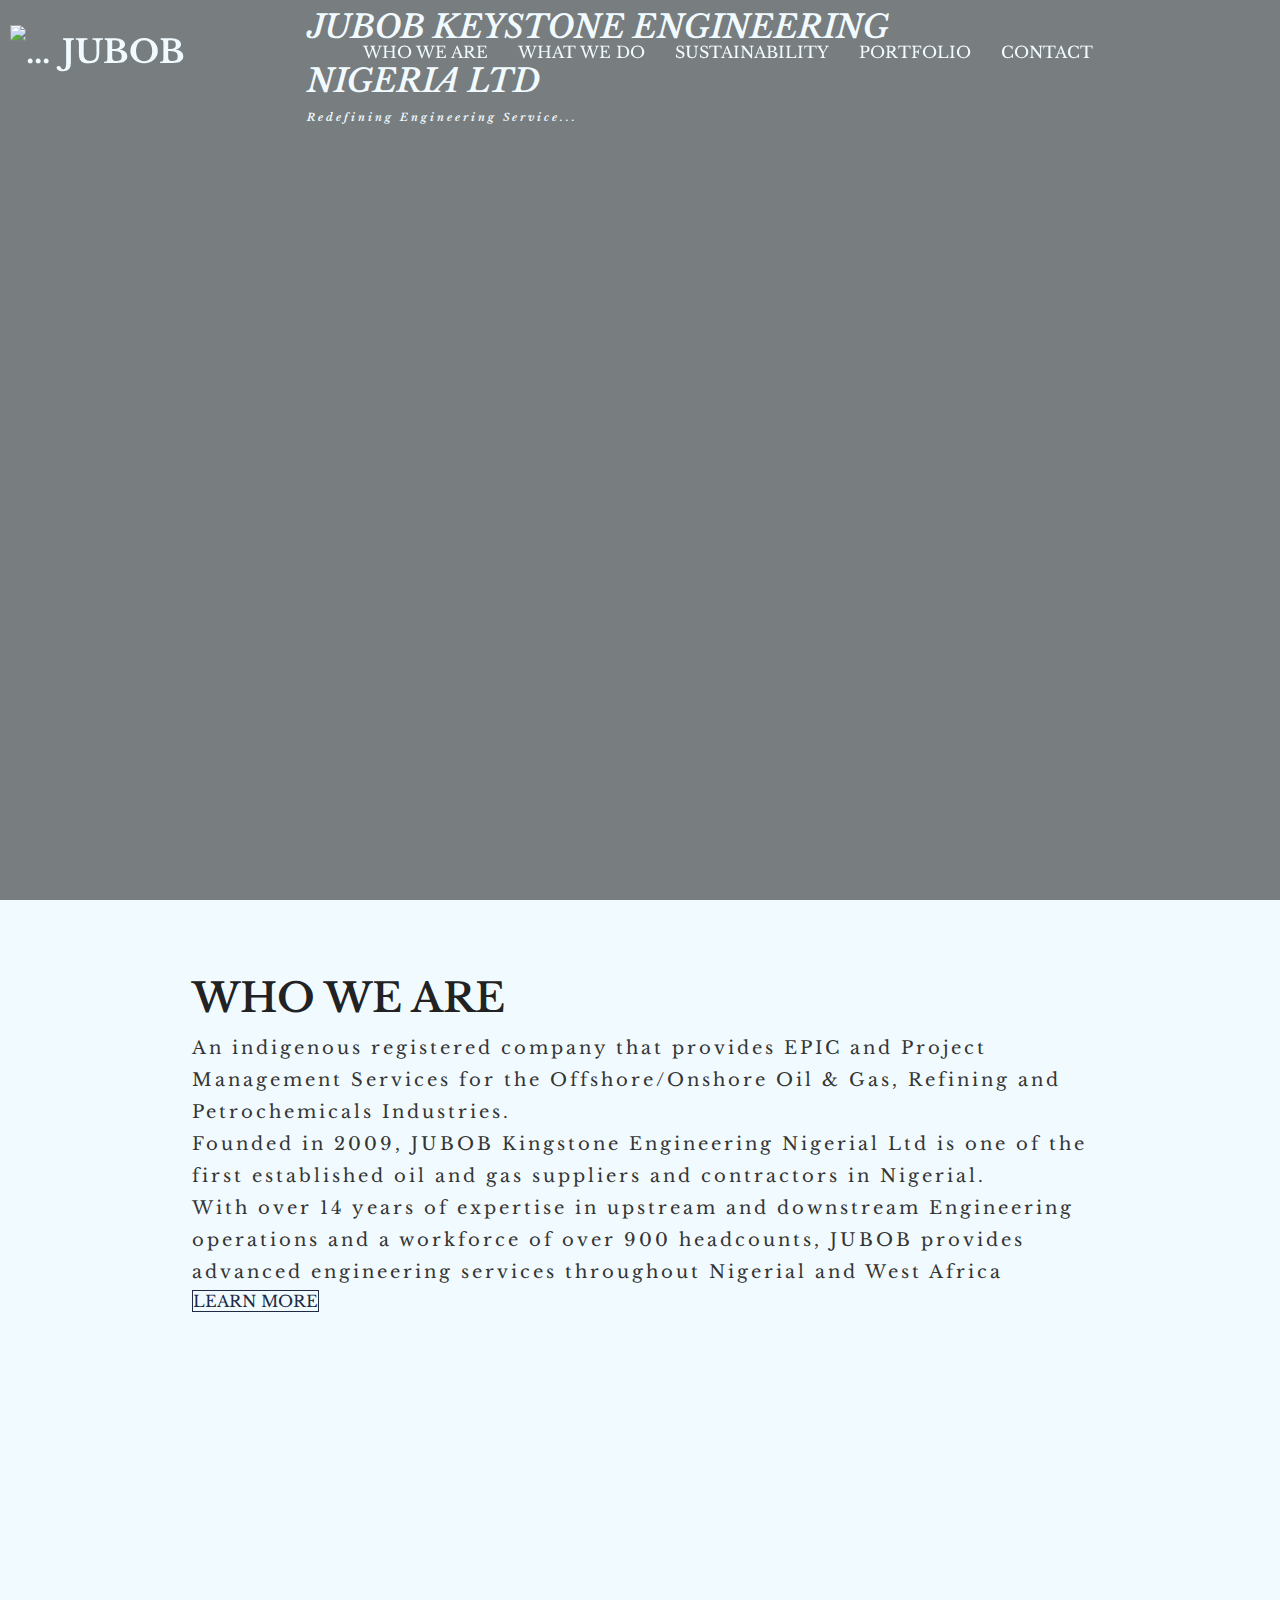
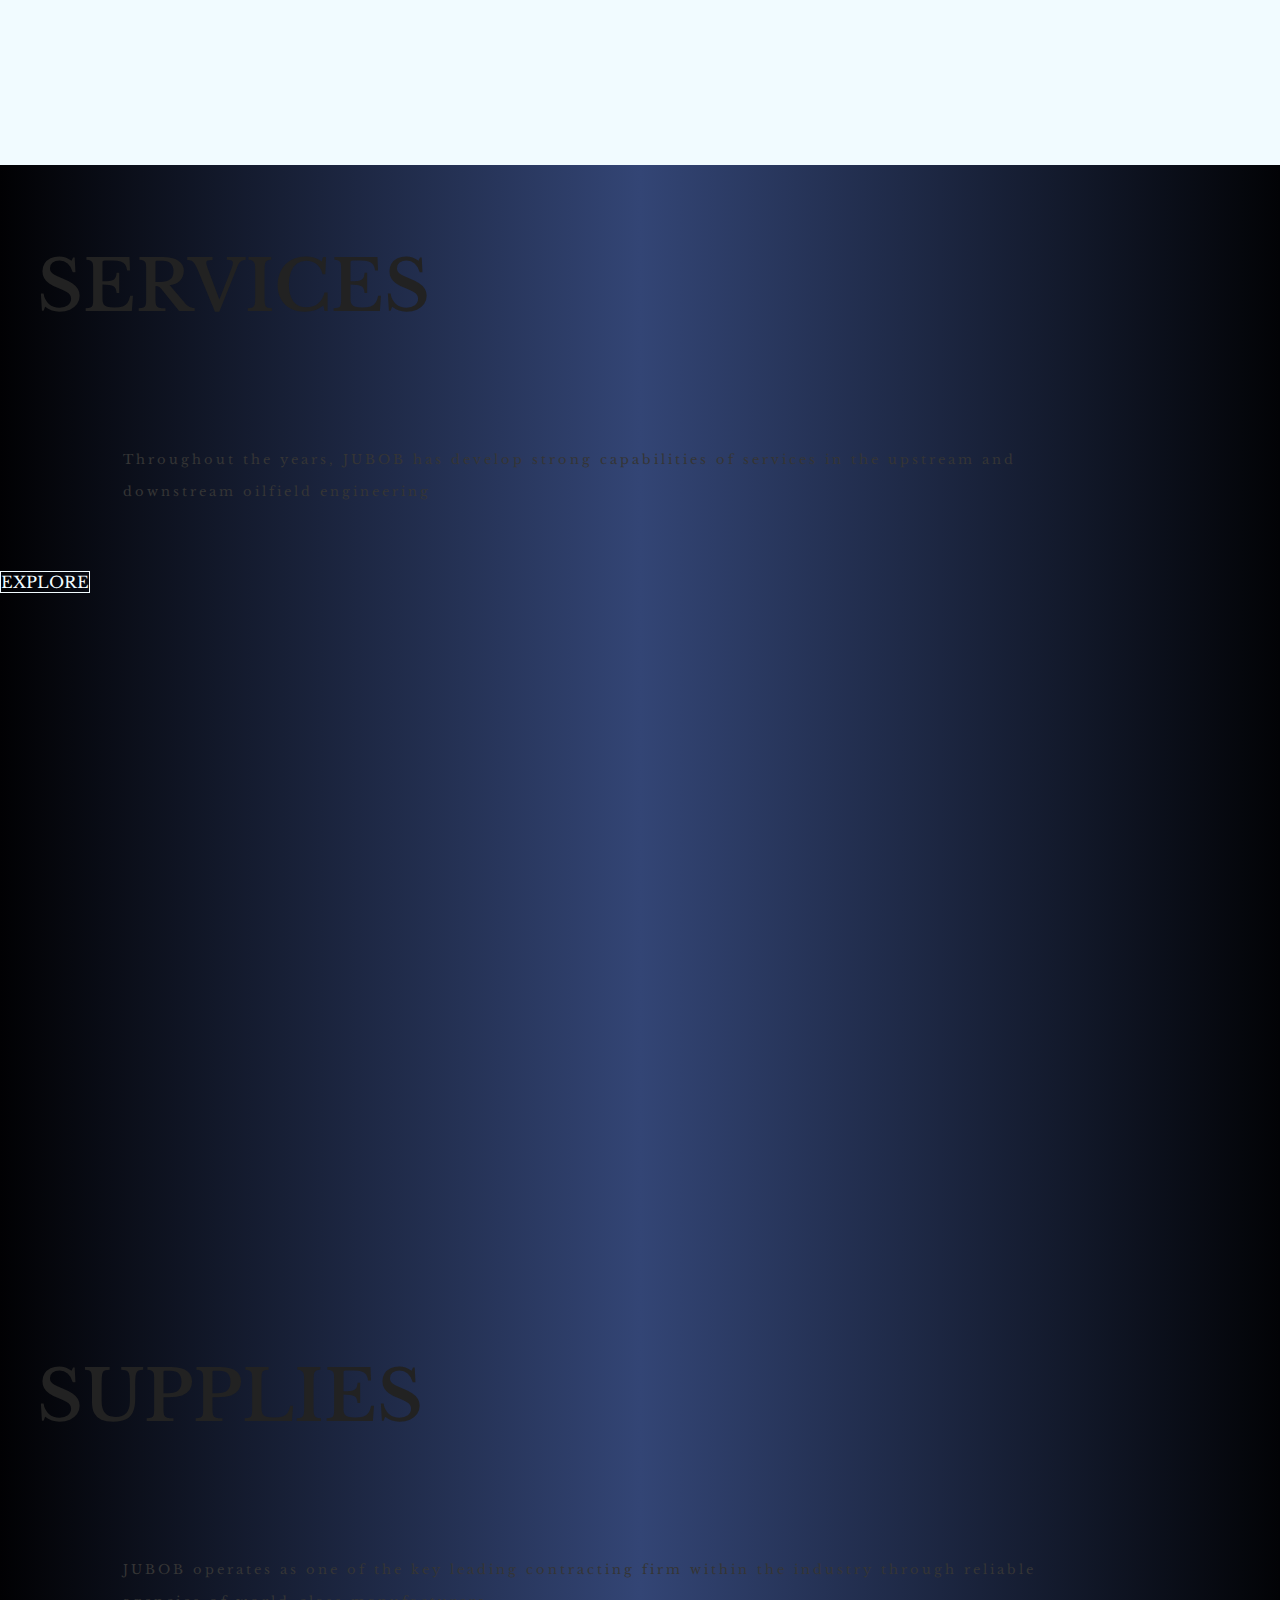
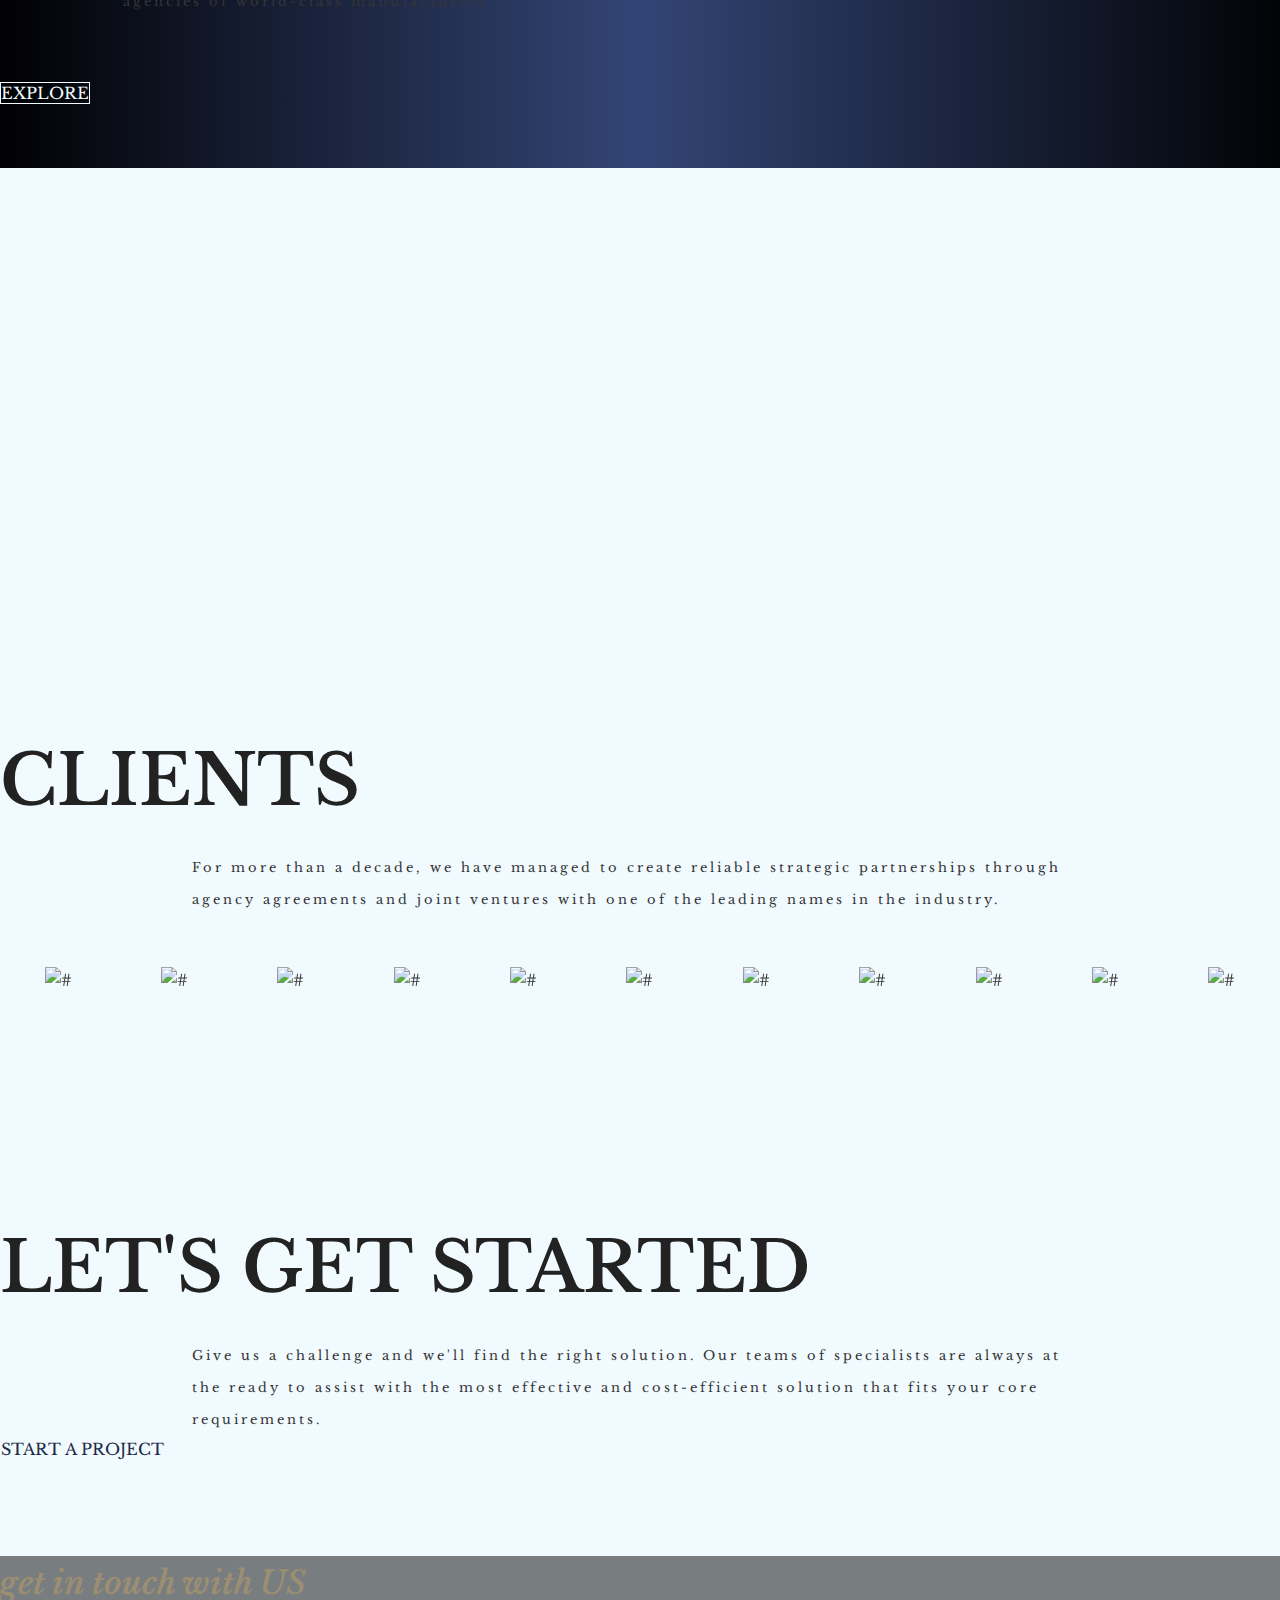
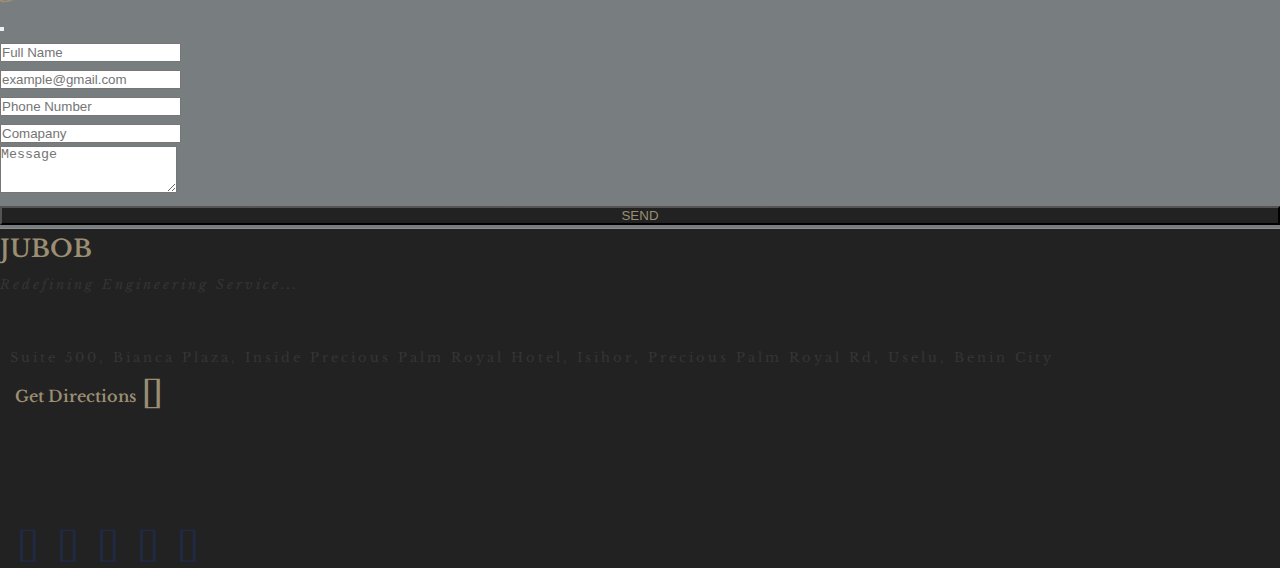
==== index.html @ f9d95ce5 "Add files via upload" ====
<!doctype html>
<html lang="en">
  <head>
    <meta charset="utf-8">
    <meta name="viewport" content="width=device-width, initial-scale=1">
    <title>Bootstrap demo</title>
    <link rel="stylesheet" href="aos.css" />
    <link href="https://cdn.jsdelivr.net/npm/bootstrap@5.3.0-alpha2/dist/css/bootstrap.min.css" rel="stylesheet" integrity="sha384-aFq/bzH65dt+w6FI2ooMVUpc+21e0SRygnTpmBvdBgSdnuTN7QbdgL+OapgHtvPp" crossorigin="anonymous">
    <link rel="stylesheet" type="text/css" href="stylesheet.css" />
    <link rel="stylesheet" href="https://use.fontawesome.com/releases/v5.5.0/css/all.css" integrity="sha384-B4dIYHKNBt8Bc12p+WXckhzcICo0wtJAoU8YZTY5qE0Id1GSseTk6S+L3BlXeVIU" crossorigin="anonymous"> 
    <link rel="stylesheet" href="https://cdnjs.cloudflare.com/ajax/libs/font-awesome/4.7.0/css/font-awesome.min.css">   
    <link rel="stylesheet" href="https://cdnjs.cloudflare.com/ajax/libs/font-awesome/6.0.0-beta2/css/all.min.css" integrity="sha512-YWzhKL2whUzgiheMoBFwW8CKV4qpHQAEuvilg9FAn5VJUDwKZZxkJNuGM4XkWuk94WCrrwslk8yWNGmY1EduTA==" crossorigin="anonymous" referrerpolicy="no-referrer" />
    <link rel="stylesheet" href="fontawesome.min.css">

  </head>
  <body>

    <header class="heading d-flex" id="heading">
        <!-- NAVBAR -->
       <nav class="navbar " id="navbar">
        <div class="d-flex logo">
          <img class="mt-2 rotate " src="img/vecteezy_earth-globe-clip-art-vector-illustration-isolated_9314110_749.png" alt="...">
          <a href="index.html" style="margin-left: 3px;">JUBOB</a>
        </div>
            
            <div class="nav-links" id="nav-links">
                <ul>
                    <li><a href='who_we_are.html'>WHO WE ARE</a></li>
                    <li><a href='what_we_do.html'>WHAT WE DO</a></li>
                    <li><a href='sustainability.html'>SUSTAINABILITY</a></li>
                    <li><a href='portfolio.html'>PORTFOLIO</a></li>
                    <li><a href='contact.html'>CONTACT</a></li>
                </ul>
            </div>
            <div>
                <i class="fa fa-bars fa-2x menu-hamburger" id="menu-hamburger" aria-hidden="true"></i>
            </div>
        </nav>

        <div class="container text d-flex ">
          <div class="row d-flex justify-content-center align-items-center">
            <div class="col justify-content-center align-items-center">
              <h1 class="text-center">JUBOB KEYSTONE ENGINEERING NIGERIA LTD</h1>
              <h6 class="text-center"><i>Redefining Engineering Service...</i></h6>
            </div>
          </div>
        </div>
    </header>

    <!-- who we are -->
    <div class="container d-flex who_we_are" id="who_we_are">
      <div class="row justify-content-center align-items-center d-flex">
        <div class="col">
          <h2 class="text-center">WHO WE ARE</h2>
          <p class="pt-3 text-center">An indigenous registered company that provides EPIC and Project Management Services for the Offshore/Onshore Oil & Gas, Refining and Petrochemicals Industries.</p>
          <p class="pt-3 text-center">Founded in 2009, JUBOB Kingstone Engineering Nigerial Ltd is one of the first established oil and gas suppliers and contractors in Nigerial.</p>
          <p class="pt-3 text-center">With over 14 years of expertise in upstream and downstream Engineering operations and a workforce of over 900 headcounts, JUBOB provides advanced engineering services throughout Nigerial and West Africa</p>         
        </div>
        <div class="justify-content-center align-items-center text-center mb-5 mt-2">
          <a href="who_we_are.html" class=" p-2 btn btn-lg button">LEARN MORE</a>
        </div>
      </div>
    </div>

    <!-- parallax scrolling -->
      <!-- count -->
    <div class="container-fluid">
      <div class="row">
        <div class="col box" style="padding: 0;">
          <div class="box1 d-flex text-center justify-content-center align-items-center" id="box1">          
            <div class="count  text-center" style="margin-left: 5%;">
              <h1 class="num text-white  text-center" data-va="105" data-aos="fade-down" data-aos-duration="1000">000</h1>
              <h4 class=" text-center text-white" data-aos="fade-up" data-aos-duration="2000">CLIENTS</h4>
            </div>
            <div class="count  text-center">
              <h1 class="num text-white  text-center" data-va="25" style="padding-left: 45%;" data-aos="fade-down" data-aos-duration="1000">00</h1>
              <h4 class=" text-center  text-white" style="padding: 0;" data-aos="fade-up" data-aos-duration="2000">YEARS IN BUSINESS</h4>
            </div>
            <div class="count text-center" style="margin-right: 5%;">
              <h1 class="num text-white  text-center" data-va="10" data-aos="fade-down" data-aos-duration="1000">00</h1>
              <h4 class=" text-center  text-white" data-aos="fade-up" data-aos-duration="2000">MARKET</h4>
            </div>
          </div>

          <!-- service / supplies -->
          <div class="box2" id="box3">
            <div class="row justify-content-center text-center align-items-center">
              <div class="col-lg-5 mt-5 service justify-content-center text-center align-items-center">
                <h2 class="text-white">SERVICES</h2>
                <p class="text-white">Throughout the years, JUBOB  has develop strong capabilities of services in the upstream and downstream oilfield engineering</p>
                <a href="what_we_do.html" class=" p-2 btn btn-lg button text-white">EXPLORE</a>

              </div>

              <div class="col-lg-1  line-col justify-content-center text-center align-items-center">
                <div class=" d-flex line justify-content-center align-items-center"></div>
            </div>
            
              <div class="col-lg-5 mt-5 supply justify-content-center text-center align-items-center">
                <h2 class="text-white">SUPPLIES</h2>
                <p class="text-white">JUBOB operates as one of the key leading contracting firm within the industry through reliable agencies of world-class manufacturers</p>
                <a href="what_we_do.html" class=" p-2 btn btn-lg button text-white">EXPLORE</a>

              </div>
            </div>
          </div>
            <!-- sustainability -->
          <div class="box3" id="box3">
                <div class="box3-text">
                  <h2 class="text-center">SUSTAINABILITY</h2>
                  <a href="sustainability.html" class=" p-2 btn btn-lg button">LEARN MORE</a>
              </div> 
              </div>
            
            <!-- Alliance -->
          <div class="box4" id="box4">
            <div class="row row1 justify-content-center text-center align-items-center">
              <div class="col justify-content-center text-center align-items-center">
                <h2>CLIENTS</h2>
                <P>For more than a decade, we have managed to create reliable strategic partnerships through agency agreements and joint ventures with one of the leading names in the industry.</P>
                <!-- <a class=" p-2 btn btn-lg button">LEARN MORE</a> -->
              </div>
            </div>
            <div class="row row2">
              <div class="col">
                  <div class="brand-wheel">
                    <div class="brand-slide">
                      <div class="logo-div">
                        <img alt="#" src="img/Picture1.png" style="height:50px;">
                      </div>
                      <div class="logo-div">
                        <img alt="#" src="img/Picture2.png" style="height:50px;">
                      </div>
                      <div class="logo-div">
                        <img alt="#" src="img/Picture3.jpg" style="height:50px;">
                      </div>
                      <div class="logo-div">
                        <img alt="#" src="img/pngwing.com (1).png" style="height:50px;">
                      </div>
                      <div class="logo-div">
                        <img alt="#" src="img/pngwing.com (4).png" style="height:50px;">
                      </div>
                      <div class="logo-div">
                        <img alt="#" src="img/pngwing.com (5).png" style="height:50px;">
                      </div>
                      <div class="logo-div">
                        <img alt="#" src="img/pngwing.com (6).png" style="height:50px;">
                      </div>
                      <div class="logo-div">
                        <img alt="#" src="img/pngwing.com (6).png" style="height:50px;">
                      </div>
                      <div class="logo-div">
                        <img alt="#" src="img/pngwing.com (7).png" style="height:50px;">
                      </div>
                      <div class="logo-div">
                        <img alt="#" src="img/pngwing.com (8).png" style="height:50px;">
                      </div>
                      <div class="logo-div">
                        <img alt="#" src="img/pngwing.com (9).png" style="height:50px;">
                      </div>
                    </div>
                    <div class="brand-slide delay">
                      <div class="logo-div">
                        <img alt="#" src="img/pngwing.com (10).png" style="height:50px;">
                      </div>
                      <div class="logo-div">
                        <img alt="#" src="img/pngwing.com (11).png" style="height:50px;">
                      </div>
                      <div class="logo-div">
                        <img alt="#" src="img/pngwing.com (12).png" style="height:50px;">
                      </div>
                      <div class="logo-div">
                        <img alt="#" src="img/pngwing.com (13).png" style="height:50px;">
                      </div>
                      <div class="logo-div">
                        <img alt="#" src="img/pngwing.com (14).png" style="height:50px;">
                      </div>
                      <div class="logo-div">
                        <img alt="#" src="img/pngwing.com (15).png" style="height:50px;">
                      </div>
                    </div>
                  </div>

              </div>
            </div>
          </div>
          
          <!-- get started -->
          <div class="box5" id="box5">
            <div class="row justify-content-center text-center align-items-center">
              <div class="col justify-content-center text-center align-items-center">
                <h2 class="text-white">LET'S GET STARTED</h2>
                <P class="text-white">Give us a challenge and we'll find the right solution. Our teams of specialists are always at the ready to assist with the most effective and cost-efficient solution that fits your core requirements.</P>
                <a class=" p-2 btn btn-lg button text-white" data-bs-toggle="modal" data-bs-target="#exampleModal">START A PROJECT</a>
              </div>
            </div>
          </div>
          

        </div>
      </div>
    </div>

    <!-- Button trigger modal -->

<!-- Modal -->
<div class="modal modal1 fade" id="exampleModal" tabindex="-1" aria-labelledby="exampleModalLabel" aria-hidden="true">
  <div class="modal-dialog modal-dialog-centered">
    <div class="modal-content">
      <div class="modal-header">
        <h1 class="modal-title fs-5" id="exampleModalLabel"><i style="color:#9b8e72;">get in touch with US</i></h1>
        <button type="button" class="btn-close" data-bs-dismiss="modal" aria-label="Close"></button>
      </div>
      <div class="modal-body">
        <form action="/action_page.php">
          <div class="form-group mt-4 ">
            <input type="text" class="form-control" id="name" placeholder="Full Name" name="name">
          </div>
          <div class="row">
            <div class="col-lg-6 col-md-6">
              <div class="form-group mt-4">
                <input type="email" class="form-control" id="name" placeholder="example@gmail.com" name="name">
              </div>
            </div>
            <div class="col-lg-6 col-md-6">
              <div class="form-group mt-4">
                <input type="email" class="form-control" id="name" placeholder="Phone Number" name="name">
              </div>
            </div>
          </div>  
          <div class="form-group mt-4">
            <input type="text" class="form-control" id="name" placeholder="Comapany" name="name">
          </div>                            
          <div class="form-group mt-4">
            <textarea class = "form-control h-50" rows = "3" placeholder = "Message"></textarea>
         </div>
        </form>
         <div class="justify-content-center align-items-center text-center mt-4" >
            <button type="submit" class="p-2 btn btn-lg button1" href="#" style="width: 100%;">SEND</button>
          </div>
      </div>
    </div>
  </div>
</div>

    
         <!-- footer -->
      
         <div class="container-fluid footer" id="footer">
          <div class="row">
            <div class="col-md-6 col-lg-6 mt-5">
              <h2 class="text-center" style="color: #9b8e72;">JUBOB</h2>
              <p class="text-center text-white"><i>Redefining Engineering Service...</i></p>
            </div>
            <div class="col-md-6 col-lg-6 mt-3 address">
              <h2 class="text-white text-center"><i>Visit Us Today</i></h2>
              <p class="text-white text-center">Suite 500, Bianca Plaza, Inside Precious Palm Royal Hotel, Isihor, Precious Palm Royal Rd, Uselu, Benin City</p>
             <h4 class=" text-center mt-2 link-direction"><a class="text-center" href="https://www.google.com/maps/place/JUBOB+Keystone+Engineering+Nig.+Ltd/@6.4065442,5.605019,15z/data=!4m6!3m5!1s0x10472ce28aaff7fd:0x319f2166088ad541!8m2!3d6.4065442!4d5.605019!16s%2Fg%2F11f1zldfk2" style="color: #9b8e72;">Get Directions <i class='fas fa-chevron-right' style='font-size:24px'></i></a</h4>
              
              </div>
              
          </div>
    
          <div class="row icon justify-content-center align-items-center">
            <div class="col-lg-6 col-md-6 justify-content-center align-items-center mb-3">
              <div class="justify-content-center align-items-center text-center d-flex">
                <a href="#"><i class='fab fa-facebook-f p-1 social-link' style='font-size:26px;'></i></a>
                <a href="#"><i class="fab fa-instagram p-1 social-link" style='font-size:26px;'></i></a>
                <a href="#"><i class='fab fa-twitter p-1 social-link' style='font-size:26px;'></i></a>
                <a href="#"><i class="fa-brands fa-youtube-play p-1 social-link" style='font-size:26px;'></i></a>
                <a href="#"><i class="fa-brands fa-linkedin p-1 social-link" style='font-size:26px;'></i></a>
            </div>
          </div>
          </div>
        </div>
    
    
    
        <script src="https://cdn.jsdelivr.net/npm/bootstrap@5.3.0-alpha3/dist/js/bootstrap.bundle.min.js" integrity="sha384-ENjdO4Dr2bkBIFxQpeoTz1HIcje39Wm4jDKdf19U8gI4ddQ3GYNS7NTKfAdVQSZe" crossorigin="anonymous"></script>
            <script src="js.js"></script>
            <script src="aos.js"></script>
            <script>
              AOS.init({
                easing: 'ease-in-out-sine'
              });     
            </script>
            
        </body>
      </html>
---- stylesheet.css ----
@import url('https://fonts.googleapis.com/css2?family=Libre+Baskerville:ital,wght@0,400;0,700;1,400&family=Roboto+Slab:wght@100;200;300;400;500;600;700;800;900&display=swap');

* {
    scroll-behavior: smooth;
    margin: 0;
    padding: 0;
    text-decoration: none;
    list-style: none;
  }

body {
    font-family:'Libre Baskerville', 'Roboto Slab' ;
    color: #353535;
    background: #f1fbff;
    line-height: 1.7;
    
}

h1,h2,h3,h4,h5,h6 {
    font-weight: 600;
    color: #222;
}

a{
    color: #222;
    text-decoration: none;
   
}

p {
    letter-spacing: 3px;
    line-height: 2rem;
    font-size: large;
}


/* header */

header {
    background: linear-gradient(rgb(0, 0, 0, 0.5), rgb(0, 0, 0, 0.5)), url('img/american-public-power-association-bv2pvCGMtzg-unsplash.jpg');
    background-position: center;
    background-size: cover;
    background-repeat: no-repeat;
    height: 100vh;
}


.navbar {
   
    position: absolute;
    padding: 25px 10px;
    display: flex;
    flex-direction: row;
    justify-content: space-between;
    width: 100%;
    box-sizing: border-box; 
    align-items: center;
    position: fixed;
}

.navbar .logo {
    font-size: 2rem;
    font-weight: bold;
    color: #f1fbff;
}


.rotate {
    animation: rotation 6s infinite linear;
    height: 40px; 
    width: 100%;
}


@keyframes rotation {
    from {
      transform: rotate(0deg);
    }
    to {
      transform: rotate(359deg);
    }
}

.navbar a {
    text-decoration: none;
    color: #f1fbff;
}



.navbar .nav-links ul {
  
    display: flex;
}

.navbar .nav-links ul li {
    display: flex;
    margin: 5px 15px ;
}

.navbar .nav-links ul li:hover {
    border-bottom: 2px solid #9b8e72;
    transition: all 0.3s ease-in-out;
}

.navbar .nav-links ul li.active a {
    color: #9b8e72;
    font-weight: 600;
}

.navbar .menu-hamburger {
    display: none;
    color: #f1fbff;
    position: absolute;
    top: 20px;
    right: 20px;
    padding-bottom: 5px;
    
}

.bgColor {
    background-color: #202A44;
    transition: all 0.5s ease;
    z-index: 1;
   
}
 

@media screen and (max-width: 930px) {
    #navbar {
        padding: 0;
    }

    #navbar .logo{
        
        padding-top: 10px;
        padding-left: 20px;
        padding-bottom: 5px;
       
    }

    #menu-hamburger {
        display: block;
    }

    #nav-links {
        top: 0;
        left: 0;
        position: absolute;
        background-color: #202A44;
        backdrop-filter: blur(8px);
        display: flex;
        justify-content: center;
        align-items: center;
        width: 100%;
        height: 100vh;
        margin-left: -100%;
        transition: all 0.5s ease;
    }

    #nav-links.mobile-menu{
        margin-left: 0;
    }

    #nav-links ul {
        display: flex;
        flex-direction: column;
        align-items: center;
        position: relative;
    }

    #navbar .nav-links ul li {
        margin: 25px 0;
        font-size: 1.2rem;
    }

    .heading h1 {
        padding: 0;
    }
    
}

@media screen and (max-width: 400px) {
    #navbar .logo {
        font-size: 1.5rem;
    }

    #navbar .rotate {
        height: 30px;
    }
}

.heading h1 {
    color: #f1fbff;
    font-style: italic;
 
}

.heading h6 {
    color: #f1fbff;
    letter-spacing: 3px;
    
}

@media screen and (min-width: 992px) {

    #heading h1, h6{
        padding: 0 20%;
    }

    #heading .row {
        margin-left: 5%;
    }
}

@media screen and (min-width: 1400px) {

    #heading h1, h6{
        padding: 0 18%;
    }

    #heading .row {
        margin-left: 10%;
    }
}
    

/* Who we are */

.who_we_are {
    margin-top: 5%;
    padding: 0 15%;
}

.who_we_are h2 {
    font-size: 40px;
}

@media screen and (max-width: 310px) {

    #who_we_are h2 {
        font-size: 30px;
    }
}
 

@media screen and (max-width: 770px) {

    #who_we_are {
        margin-top: 5%;
        padding: 0 5%;
    }
}
 
.button{
    border: 1px solid #202A44;
    color: #202A44;
}

.button:hover{
    border: 1px solid #202A44;
    background-color: #202A44;
    color: #f1fbff;
    transition: all 0.5s ease-in-out;
}

/* PArallax effect */


/* count */
.box1 {
    height: 50vh;
    width: 100vw;
    background: linear-gradient(rgb(0, 0, 0, 0.5), rgb(0, 0, 0, 0.5)), url('img/pexels-danial-abdullah-2480481.jpg');
    background-size: cover;
    background-position: center;
    display: table;
    background-attachment: fixed;
}

.box h1 {
    font-size: 80px;
    color: #fff;
    margin: 0px;
    text-align: center;
    display: table-cell;
    vertical-align: middle;
}

.box1 .count {
    /* margin-right: 3%; */
    padding: 5%;
    font-size: 48px;
    color: #fff;
    margin: 0px;
    text-align: center;
    display: table-cell;
    vertical-align: middle;
}

.box1 .count h4 {
    color: #202A44;

}

@media screen and (max-width: 670px){
    #box1 .count h1{
       font-size: 60px;
   }

   #box1 .count h4{
    font-size: 20px;
}
}

@media screen and (max-width: 500px){
    #box1 .count h1{
       font-size: 50px;
   }

   #box1 .count h4{
    font-size: 15px;
}
}

@media screen and (max-width: 300px){
    #box1 .count h1{
       font-size: 40px;
   }

   #box1 .count h4{
    font-size: 10px;
}
}

/* service and supplies */

.box2 {
    height: 50vh;
    width: 100vw;
    background-size: cover;
    background-position: center;
    display: table;
    background-attachment: fixed;

           /* ff 3.6+ */
    background:-moz-linear-gradient(90deg, rgba(1, 1, 3, 1) 0%, rgba(51, 69, 117, 1) 50%, rgba(2, 3, 6, 1) 100%); 

    /* safari 5.1+,chrome 10+ */
    background:-webkit-linear-gradient(90deg, rgba(1, 1, 3, 1) 0%, rgba(51, 69, 117, 1) 50%, rgba(2, 3, 6, 1) 100%);

    /* opera 11.10+ */
    background:-o-linear-gradient(90deg, rgba(1, 1, 3, 1) 0%, rgba(51, 69, 117, 1) 50%, rgba(2, 3, 6, 1) 100%);

    /* ie 6-9 */
    filter: progid:DXImageTransform.Microsoft.gradient( startColorstr='#020306', endColorstr='#010103', GradientType=0 );

    /* ie 10+ */
    background:-ms-linear-gradient(90deg, rgba(1, 1, 3, 1) 0%, rgba(51, 69, 117, 1) 50%, rgba(2, 3, 6, 1) 100%);

    /* global 94%+ browsers support */
    background:linear-gradient(90deg, rgba(1, 1, 3, 1) 0%, rgba(51, 69, 117, 1) 50%, rgba(2, 3, 6, 1) 100%);
}

.box2 .row {
    margin: 0;
    padding-right: 4%;
}

.box2 h2 {
    padding: 3% 3%;
}


.service {
    padding-top: 2%;
    padding-bottom: 5%;
    
}

.supply {
    padding-top: 2%;
    padding-bottom: 5%;
    
}

.box2 .service   p {
    font-size: small;
    padding: 5% 10%;
}

.box2 .supply  p {
    font-size: small;
    padding: 5% 10%;
}

.box2 .button {
    color: #f1fbff;
    border: 1px solid #f1fbff;
}

.box2 .button:hover {
    border: 1px solid #202A44;
    background-color: #202A44;
}


.line{
    width: 50%;
    height: 3px;
    background: #f1fbff;
    margin-top: 5%;
    margin-left: 25%;

  }
  
  @media only screen and (min-width: 992px) {
    .line{
      transform: rotate(90deg);
      width: 200%;
      height: 3px;
      margin-top: 50%;
    }

    
  }

  @media screen and (min-width: 400px){
    #box2  h2{
       font-size: 40px;
   }

}

@media screen and (min-width: 500px){
    #box2  h2{
       font-size: 50px;
   }

}

@media screen and (min-width: 600px){
    #box2  h2{
       font-size: 55px;
   }
   

}

@media screen and (min-width: 900px){
    #box2  h2{
       font-size: 70px;
   }
}


/* sustainablity */
.box3 {
    height: 50vh;
    width: 100vw;
    background: linear-gradient(rgb(0, 0, 0, 0.5), rgb(0, 0, 0, 0.5)), url('img/pilmo-kang-H72SCCTZPE8-unsplash.jpg');
    background-size: cover;
    background-position: center;
    display: table;
    background-attachment: fixed;
}



.box .box3-text {
    padding-top: 0px;
    color: #fff;
    text-align: center;
    display: table-cell;
    vertical-align: middle;
}

.box3 h2 {
    color: #f1fbff;
    font-size: 30px;
}

@media screen and (min-width: 400px){
    #box3  h2{
       font-size: 40px;
   }

}

@media screen and (min-width: 500px){
    #box3  h2{
       font-size: 50px;
   }

}

@media screen and (min-width: 600px){
    #box3  h2{
       font-size: 70px;
   }

}

.box3 .button {
    color: #f1fbff;
    border: 1px solid #f1fbff;
}

.box3 .button:hover {
    border: 1px solid #202A44;
    background-color: #202A44;
}


/* Partner */

.box4 .row {
    margin: 0;
   
}

.box4 {
    height: 50vh;
    width: 100vw;
    background-color: #f1fbff;
    background-size: cover;
    background-position: center;
    display: table;
    background-attachment: fixed;
}

.box4 .row1 {
    margin-top: 8%;
 
}

.box4 .row2 {
    margin-top: 2%;
    margin-bottom: 5%;
}


.box4 h2 {

    font-size: 30px;
}

.box4  p {
    font-size: small;
    padding-top: 1%;
    padding-left: 15%;
    padding-right: 15%;
}

@media screen and (min-width: 400px){
    #box4  h2{
       font-size: 40px;
   }

}

@media screen and (min-width: 500px){
    #box4  h2{
       font-size: 50px;
   }

}

@media screen and (min-width: 600px){
    #box4  h2{
       font-size: 70px;
   }

}


@keyframes fade-in {
    0% {
      opacity: 0;
    }
    100% {
      opacity: 1;
    }
  }
  
 
  .brand-wheel {
    flex-direction: row;
    align-items: center;
    display: flex;
    overflow: hidden;
    position: relative;
    height: 100px;
  
    --animationspeed: 45s;
    --animationdelay: calc(var(--animationspeed) / 2);
  }
  
  .brand-wheel::before {
    position: absolute;
    content: "";
    height: 100%;
    width: 5%;
    z-index: 2;
    pointer-events: none;
  }
  .brand-wheel::after {
    position: absolute;
    content: "";
    height: 100%;
    width: 5%;
    z-index: 2;
    pointer-events: none;
    right: 0;
  }
  
  .brand-slide {
    flex-shrink: 0;
    position: absolute;
    animation-name: slidelogo;
    animation-duration: var(--animationspeed);
    animation-timing-function: linear;
    animation-iteration-count: infinite;
    min-width: 100%;
    display: flex;
    justify-content: space-around;
  }
  
  .brand-slide.delay {
    transform: translateX(100%);
    animation-name: slidelogo2;
  }
  
  .brand-wheel:hover .brand-slide {
    animation-play-state: paused;
  }
  
  .logo-div {
    display: inline-flex;
    align-self: center;
    animation: fade-in 0.5s cubic-bezier(0.455, 0.03, 0.515, 0.955) forwards;
    padding: 0 20px 0 20px;
  }
  
  @keyframes slidelogo {
    from {
      transform: translateX(0%);
    }
    to {
      transform: translateX(-100%);
    }
  }
  @keyframes slidelogo2 {
    from {
      transform: translateX(100%);
    }
    to {
      transform: translateX(0%);
    }
  }




/* get started */

.box5 {
    height: 50vh;
    width: 100vw;
    background: linear-gradient(rgb(0, 0, 0, 0.7), rgb(0, 0, 0, 0.7)), url('img/clayton-cardinalli-hkJNx0EDbjE-unsplash.jpg');
    background-size: cover;
    background-position: center;
    display: table;
    background-attachment: fixed;
}



.box5 .row {
    margin: 0;
   
}


.box5 .row {
    margin-top: 8%;
    margin-bottom: 5%;
}

.box5 h2 {

    font-size: 30px;
}

.box5  p {
    font-size: small;
    padding-top: 1%;
    padding-left: 15%;
    padding-right: 15%;
}

.box5 .button {
    border: 1px solid #f1fbff;
}

.box5 .button:hover {
    border: 1px solid #202A44;
}


@media screen and (min-width: 400px){
    #box5  h2{
       font-size: 40px;
   }

}

@media screen and (min-width: 500px){
    #box5  h2{
       font-size: 50px;
   }

}

@media screen and (min-width: 600px){
    #box5  h2{
       font-size: 70px;
   }

}

.modal-content {
    background: linear-gradient(rgb(0, 0, 0, 0.5), rgb(0, 0, 0, 0.5)), url('img/pexels-chepté-cormani-1416530.jpg');
    background-position: center;
    background-size: cover;
    background-repeat: no-repeat;
    height: 100%;
}

.modal-body .button1 {
    background-color: #222;
    color: #9b8e72;
}

.modal-body .button1:hover {
    background-color: white;
    color: #9b8e72;
}

/* Who we are page */


.who-we-are-page {
    background:  url('img/wallpaperflare.com_wallpaper.jpg');
    background-position: center;
    background-size: cover;
    background-repeat: no-repeat;
    height: 50vh;
}

.who-we-are-page .text {
    padding-top: 180px;
}


.brief {
    padding-top: 1%;
    padding-bottom: 1%;
}

@media screen and (min-width: 500px){
    .who-we-are-page .text {
        font-size: 50px;
    }
}

.brief p {
    padding: 0 5%;
}

@media screen and (min-width: 1200px){
    .brief p {
        padding: 0 15%;
    }
}

/* mission/vision */

.box7 {
    height: 50vh;
    width: 100vw;
    background-size: cover;
    background-position: center;
    display: table;
    background-attachment: fixed;
    /* ff 3.6+ */
    background:-moz-linear-gradient(90deg, rgba(1, 1, 3, 1) 0%, rgba(51, 69, 117, 1) 50%, rgba(2, 3, 6, 1) 100%); 

    /* safari 5.1+,chrome 10+ */
    background:-webkit-linear-gradient(90deg, rgba(1, 1, 3, 1) 0%, rgba(51, 69, 117, 1) 50%, rgba(2, 3, 6, 1) 100%);

    /* opera 11.10+ */
    background:-o-linear-gradient(90deg, rgba(1, 1, 3, 1) 0%, rgba(51, 69, 117, 1) 50%, rgba(2, 3, 6, 1) 100%);

    /* ie 6-9 */
    filter: progid:DXImageTransform.Microsoft.gradient( startColorstr='#020306', endColorstr='#010103', GradientType=0 );

    /* ie 10+ */
    background:-ms-linear-gradient(90deg, rgba(1, 1, 3, 1) 0%, rgba(51, 69, 117, 1) 50%, rgba(2, 3, 6, 1) 100%);

    /* global 94%+ browsers support */
    background:linear-gradient(90deg, rgba(1, 1, 3, 1) 0%, rgba(51, 69, 117, 1) 50%, rgba(2, 3, 6, 1) 100%);
}

.box7 .row {
    padding-top: 9%;
}


.box8 {
    height: 50vh;
    width: 100vw;
    background: linear-gradient(rgb(0, 0, 0, 0.3), rgb(0, 0, 0, 0.3)), url('img/maria-lupan-hy97yy3e03A-unsplash.jpg');
    background-size: cover;
    background-position: center;
    display: table;
    background-attachment: fixed;
}

.box8 .row{
    margin: 0;
}

.box8 .row {
    margin-top: 120px;
    margin-bottom: 5%;
}

.box8 h2 {

    font-size: 20px;
    padding: 0;
}



@media screen and (min-width: 500px){
    #box8  h2{
       font-size: 30px;
   }

}

@media screen and (min-width: 600px){
    #box8  h2{
       font-size: 50px;
   }

}


/* what we do page */

.what-we-do-page {
    background: linear-gradient(rgb(0, 0, 0, 0.5), rgb(0, 0, 0, 0.5)), url('img/christopher-burns-8KfCR12oeUM-unsplash.jpg');
    background-position: center;
    background-size: cover;
    background-repeat: no-repeat;
    height: 50vh;
}


.what-we-do-page .text {
    padding-top: 180px;
}

@media screen and (min-width: 500px){
    .what-we-do .text {
        font-size: 50px;
    }
}

.brief2 {
    padding-top: 5%;
    padding-bottom: 1%;
}


.brief2 p {
    padding: 0 5%;
}

@media screen and (min-width: 1200px){
    .brief2 p {
        padding: 0 15%;
    }
}

/* list of service */

.list_service {
    margin-top: 3%;
    margin-bottom: 5%;
}

.list_service .card {
    width: 100%;
    height: 100%;
    border: none;
}

.list_service .card:hover {
    transform: scale(1.05);
    cursor: pointer;
    box-shadow: 0 10px 20px rgba(0,0,0,.12), 0 4px 8px rgba(0,0,0,.06);
    transition: 0.5s ease-in-out;
    background: #202A44;
    z-index: 1;
    content: 'read more';
}


.list_service .img {
    width: 100%;
    height: 100%;
}

.list_service .card-img-overlay {
    margin-top: 47%;
    background-color: #202A44;
    opacity: 0.9;
}

@media screen and ( max-width: 340px ) {
    .list_service .card-img-overlay {
        margin-top: 40%;
        
    }

    .list_service .DED .card-img-overlay {
        margin-top: 35%;
        
    }

    
}


@media screen and ( min-width: 992px ) {
    .list_service .card-img-overlay {
        margin-top: 45%;
        
    }
}

@media screen and ( min-width: 1199px ) {
    .list_service .card-img-overlay {
        margin-top: 50%;
        
    }
}


/* built - up  */

.box10 {
    height: 50vh;
    width: 100vw;
    background: linear-gradient(rgb(0, 0, 0, 0.3), rgb(0, 0, 0, 0.3)), url('img/lalit-kumar-HpPmiduLDC0-unsplash.jpg');
    background-size: cover;
    background-position: center;
    display: table;
    background-attachment: fixed;
}

.box10 .row{
    margin: 0;
}

.box10 .row {
    margin-top: 120px;
    margin-bottom: 5%;
}

.box10 h2 {

    font-size: 20px;
    padding: 0;
}

/* supplies */

.supply-list {
    margin-top: 3%;
    margin-bottom: 5%;
}

.supply-list .card {
    width: 100%;
    height: 100%;
    border: none;
}

.supply-list .card:hover {
    transform: scale(1.05);
    cursor: pointer;
    box-shadow: 0 10px 20px rgba(0,0,0,.12), 0 4px 8px rgba(0,0,0,.06);
    transition: 0.5s ease-in-out;
    background: #202A44;
    z-index: 1;
    content: 'read more';
}


.supply-list .img {
    width: 100%;
    height: 100%;
}

.supply-list .card-img-overlay {
    margin-top: 47%;
    background-color: #202A44;
    opacity: 0.9;
}

@media screen and ( max-width: 340px ) {
    .supply-list .card-img-overlay {
        margin-top: 40%;
        
    }

    
}


@media screen and ( min-width: 992px ) {
    .supply-list .card-img-overlay {
        margin-top: 45%;
        
    }
}

@media screen and ( min-width: 1199px ) {
    .supply-list .card-img-overlay {
        margin-top: 50%;
        
    }
}

.brief3 {
    padding-top: 5%;
    padding-bottom: 1%;
}


.brief3 p {
    padding: 0 5%;
}

@media screen and (min-width: 1200px){
    .brief3 p {
        padding: 0 15%;
    }
}


/* sustainability */

.sustainability {
    background: linear-gradient(rgb(0, 0, 0, 0.5), rgb(0, 0, 0, 0.5)), url('img/pexels-klaus-167676.jpg');
    background-position: center;
    background-size: cover;
    background-repeat: no-repeat;
    height: 50vh;
}


.sustainability .text {
    
    padding-top: 180px;
}

@media screen and (min-width: 500px){
    .sustainability .text {
        font-size: 50px;
    }
}

.brief3 {
    padding-top: 5%;
    padding-bottom: 1%;
}


.brief3 p {
    padding: 0 5%;
}

@media screen and (min-width: 1200px){
    .brief3 p {
        padding: 0 15%;
    }
}

/* believe */


.box11 {
    height: 50vh;
    width: 100vw;
    background-size: cover;
    background-position: center;
    display: table;
    background-attachment: fixed;
    /* ff 3.6+ */
    background:-moz-linear-gradient(90deg, rgba(1, 1, 3, 1) 0%, rgba(51, 69, 117, 1) 50%, rgba(2, 3, 6, 1) 100%); 

    /* safari 5.1+,chrome 10+ */
    background:-webkit-linear-gradient(90deg, rgba(1, 1, 3, 1) 0%, rgba(51, 69, 117, 1) 50%, rgba(2, 3, 6, 1) 100%);

    /* opera 11.10+ */
    background:-o-linear-gradient(90deg, rgba(1, 1, 3, 1) 0%, rgba(51, 69, 117, 1) 50%, rgba(2, 3, 6, 1) 100%);

    /* ie 6-9 */
    filter: progid:DXImageTransform.Microsoft.gradient( startColorstr='#020306', endColorstr='#010103', GradientType=0 );

    /* ie 10+ */
    background:-ms-linear-gradient(90deg, rgba(1, 1, 3, 1) 0%, rgba(51, 69, 117, 1) 50%, rgba(2, 3, 6, 1) 100%);

    /* global 94%+ browsers support */
    background:linear-gradient(90deg, rgba(1, 1, 3, 1) 0%, rgba(51, 69, 117, 1) 50%, rgba(2, 3, 6, 1) 100%);
}


.box11 .row{
    margin: 0;
}

.box11 .row {
    margin-top: 120px;
    margin-bottom: 5%;
}

.box11 h2 {

    font-size: 20px;
    padding: 0;
}



@media screen and (min-width: 500px){
    #box11  h2{
       font-size: 30px;
   }

}

@media screen and (min-width: 600px){
    #box11  h2{
       font-size: 50px;
   }

}

/* QHE */

.box12 {
    height: 50vh;
    width: 100vw;
    background: linear-gradient(rgb(0, 0, 0, 0.3), rgb(0, 0, 0, 0.3)), url('img/pexels-pixabay-325944.jpg');
    background-size: cover;
    background-position: center;
    display: table;
    background-attachment: fixed;
}

.box12 .row{
    margin: 0;
}

.box12 .row {
    margin-top: 120px;
    margin-bottom: 5%;
}

.box12 h2 {

    font-size: 20px;
    padding: 0;
}


@media screen and (min-width: 500px){
    #box12  h2{
       font-size: 30px;
   }

}

@media screen and (min-width: 600px){
    #box12  h2{
       font-size: 50px;
   }

}

/* portfolio */

.portfolio {
    background: linear-gradient(rgb(0, 0, 0, 0.5), rgb(0, 0, 0, 0.5)), url('img/pexels-aron-razif-9336586.jpg');
    background-position: center;
    background-size: cover;
    background-repeat: no-repeat;
    height: 50vh;
}


.portfolio  .text {
    padding-top: 180px;
}

@media screen and (min-width: 500px){
    .portfolio  .text {
        font-size: 50px;
    }
}

.brief4{
        /* ff 3.6+ */
        background:-moz-linear-gradient(90deg, rgba(1, 1, 3, 1) 0%, rgba(51, 69, 117, 1) 50%, rgba(2, 3, 6, 1) 100%); 

        /* safari 5.1+,chrome 10+ */
        background:-webkit-linear-gradient(90deg, rgba(1, 1, 3, 1) 0%, rgba(51, 69, 117, 1) 50%, rgba(2, 3, 6, 1) 100%);
    
        /* opera 11.10+ */
        background:-o-linear-gradient(90deg, rgba(1, 1, 3, 1) 0%, rgba(51, 69, 117, 1) 50%, rgba(2, 3, 6, 1) 100%);
    
        /* ie 6-9 */
        filter: progid:DXImageTransform.Microsoft.gradient( startColorstr='#020306', endColorstr='#010103', GradientType=0 );
    
        /* ie 10+ */
        background:-ms-linear-gradient(90deg, rgba(1, 1, 3, 1) 0%, rgba(51, 69, 117, 1) 50%, rgba(2, 3, 6, 1) 100%);
    
        /* global 94%+ browsers support */
        background:linear-gradient(90deg, rgba(1, 1, 3, 1) 0%, rgba(51, 69, 117, 1) 50%, rgba(2, 3, 6, 1) 100%);
}

.brief4 .row1 {
    padding-top: 5%;
}


.brief4 .row1 p {
    padding: 0 5%;
}

/* table */
.table-body {

    min-height: 100vh;
    display: flex;
    justify-content: center;
}

.table__header {
    width: 100%;
    height: 10%;
    background-color: #fff4;
    padding: .8rem 1rem;
}

.table__body {
    width: 95%;
    max-height: cal(89% - 1.6rem);
    background-color: #fffb;
    margin: .8rem auto;
    border-radius: .6rem;
    overflow: auto;

}

.table__body::-webkit-scrollbar{
    width: 0.5rem;
    height: 0.5rem;
}

.table__body::-webkit-scrollbar-thumb{
    border-radius: .5rem;
    background-color: #0004;
    visibility: hidden;
}

.table__body:hover::-webkit-scrollbar-thumb{
    visibility: visible;
}

.table {
    width: 100%;
}

.table1 {
    width: 82vw;
    justify-content: center;
    background-color: #fff5;
    box-shadow: 0 .4rem .8rem #0005;
    border-radius: .8rem;
    overflow: hidden;
    

}

table, th, td {
    padding: 1rem;
    border-collapse: collapse ;
    text-align: left;
}

thead th {
    position: sticky;
    top: 0;
    left: 0;
    background-color: #d5d1defe;
}

tbody tr:nth-child(even) {
    background-color: #0000000b;
}

tbody tr:hover {
    background-color: #fff6;
}

@media (max-width: 1000px ) {
    td:not(:first-of-type) {
        min-width: 12.1rem;
    }
}


/* contact */

.contact {
    background: linear-gradient(rgb(0, 0, 0, 0.5), rgb(0, 0, 0, 0.5)), url('img/pexels-klaus-167676.jpg');
    background-position: center;
    background-size: cover;
    background-repeat: no-repeat;
    height: 100vh;
}


.contact .text {
    font-size: 700px;
    padding-top: 180px;
}

@media screen and (min-width: 500px){
    .contact .text {
        font-size: 50px;
    }
}

.contact .line2 {
    width: 10%;
    height: 1px;
    background: #f1fbff;
    margin-left: 3px;
  

}

.contact .button3 {
    color: #f1fbff;
    border: 1px solid #9b8e72;
}

.contact .button3:hover {
   background-color: #202A44;
   color: #f1fbff;
   border: 1px solid #202A44;
   transition: 0.5s ease-in;
}

.modal2-content {
    background: linear-gradient(rgb(0, 0, 0, 0.5), rgb(0, 0, 0, 0.5)), url('img/istockphoto-516654877-612x612.jpg');
    background-position: center;
    background-size: cover;
    background-repeat: no-repeat;
    height: 50vh;
}











/* footer */

.footer {
    background-color: #222;
}


.footer p {
    font-size: small;
}

.footer .address {
    padding: 0 10px;
}

.footer .link-direction:hover {
    color:#202A44;
    transition: 0.2s ease-in-out;
}

.footer  a {
    color: #202A44;
    padding: 0 5px;
}

.footer  a:hover {
   color: white;
   transition: 0.2s ease-in-out;
}
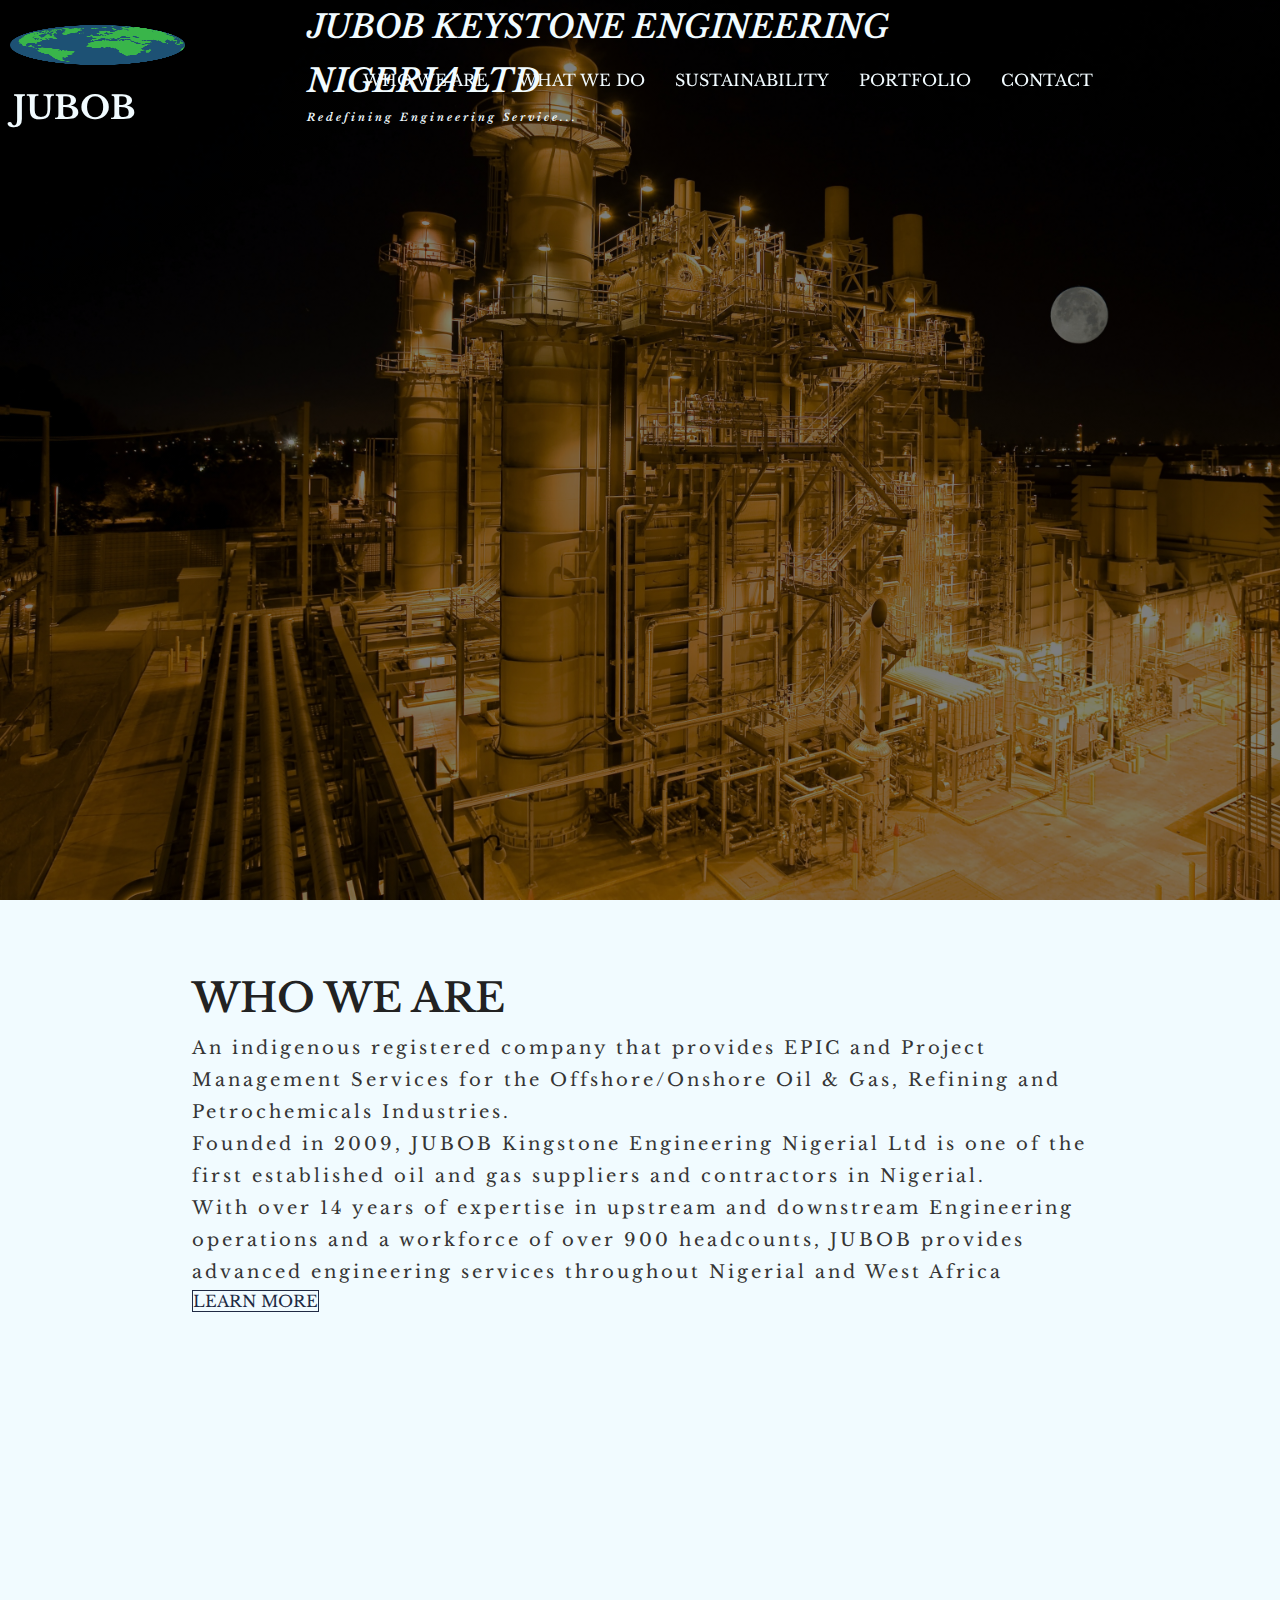
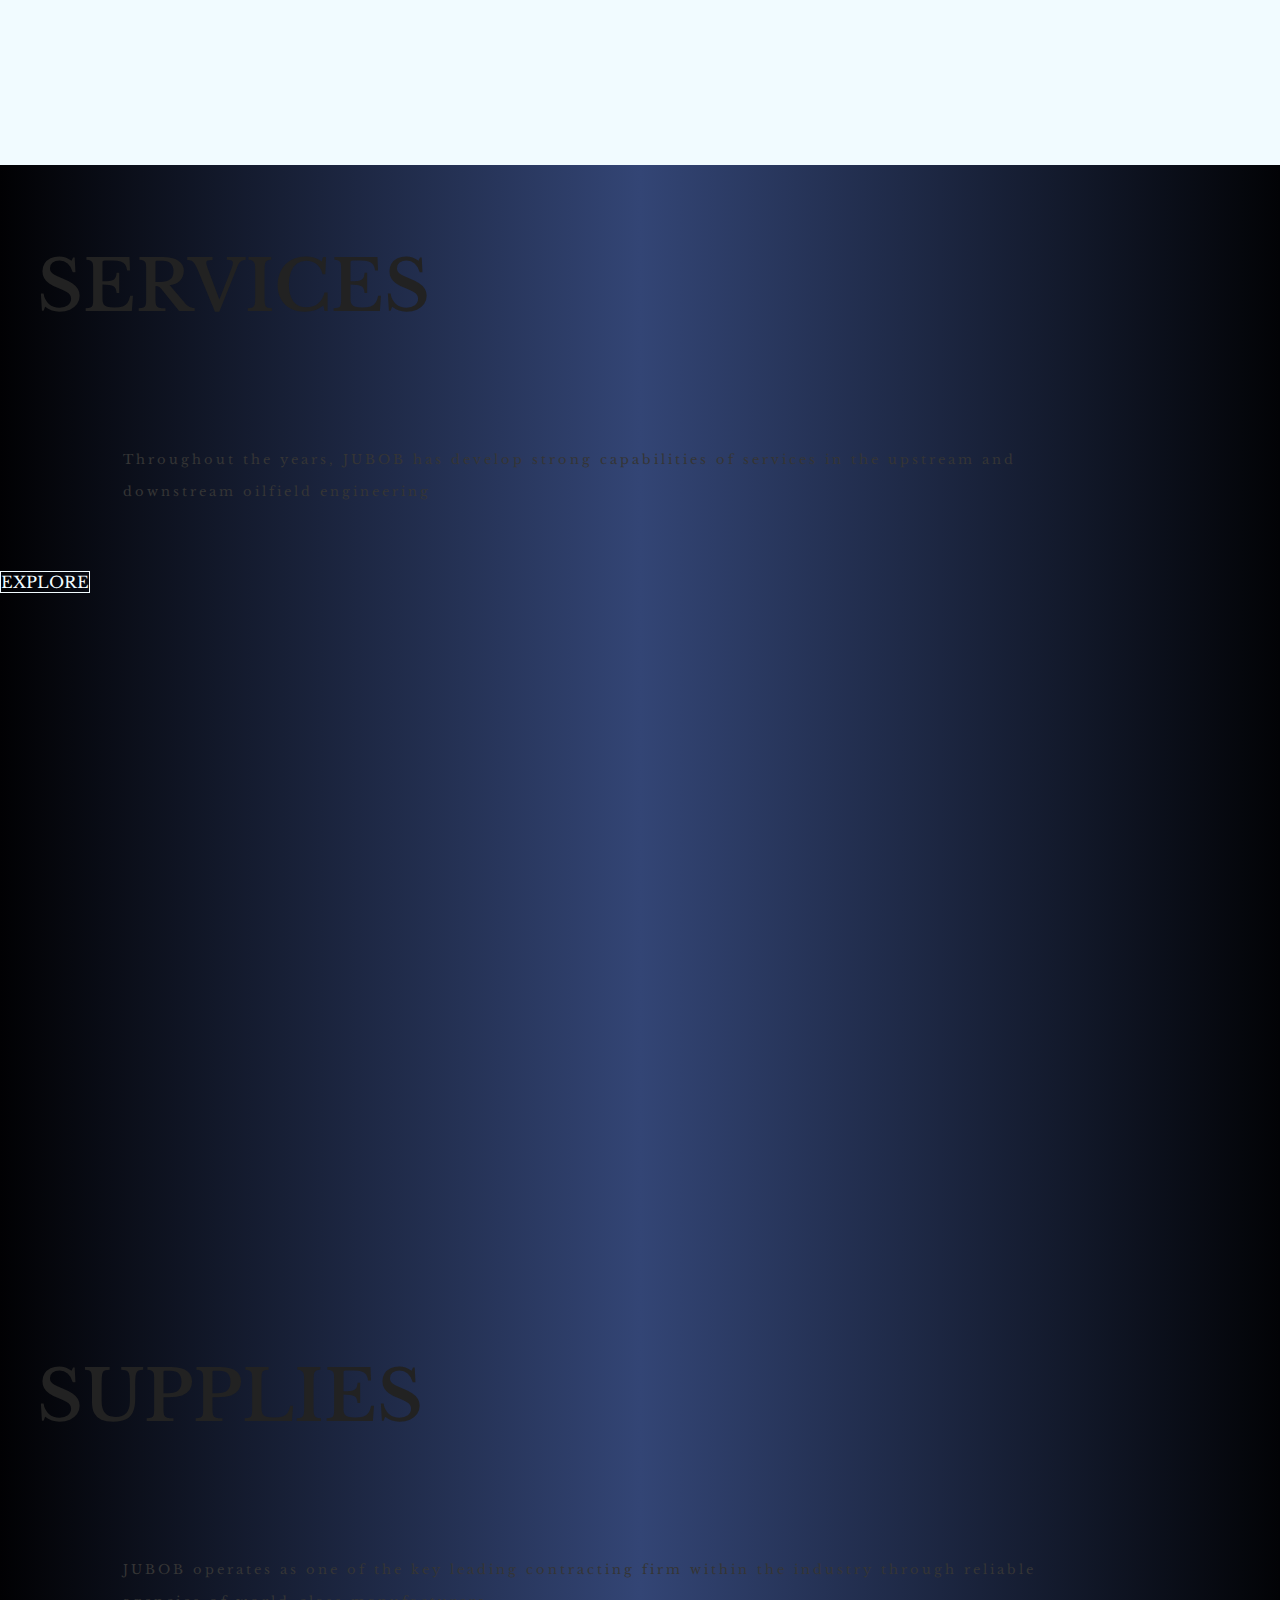
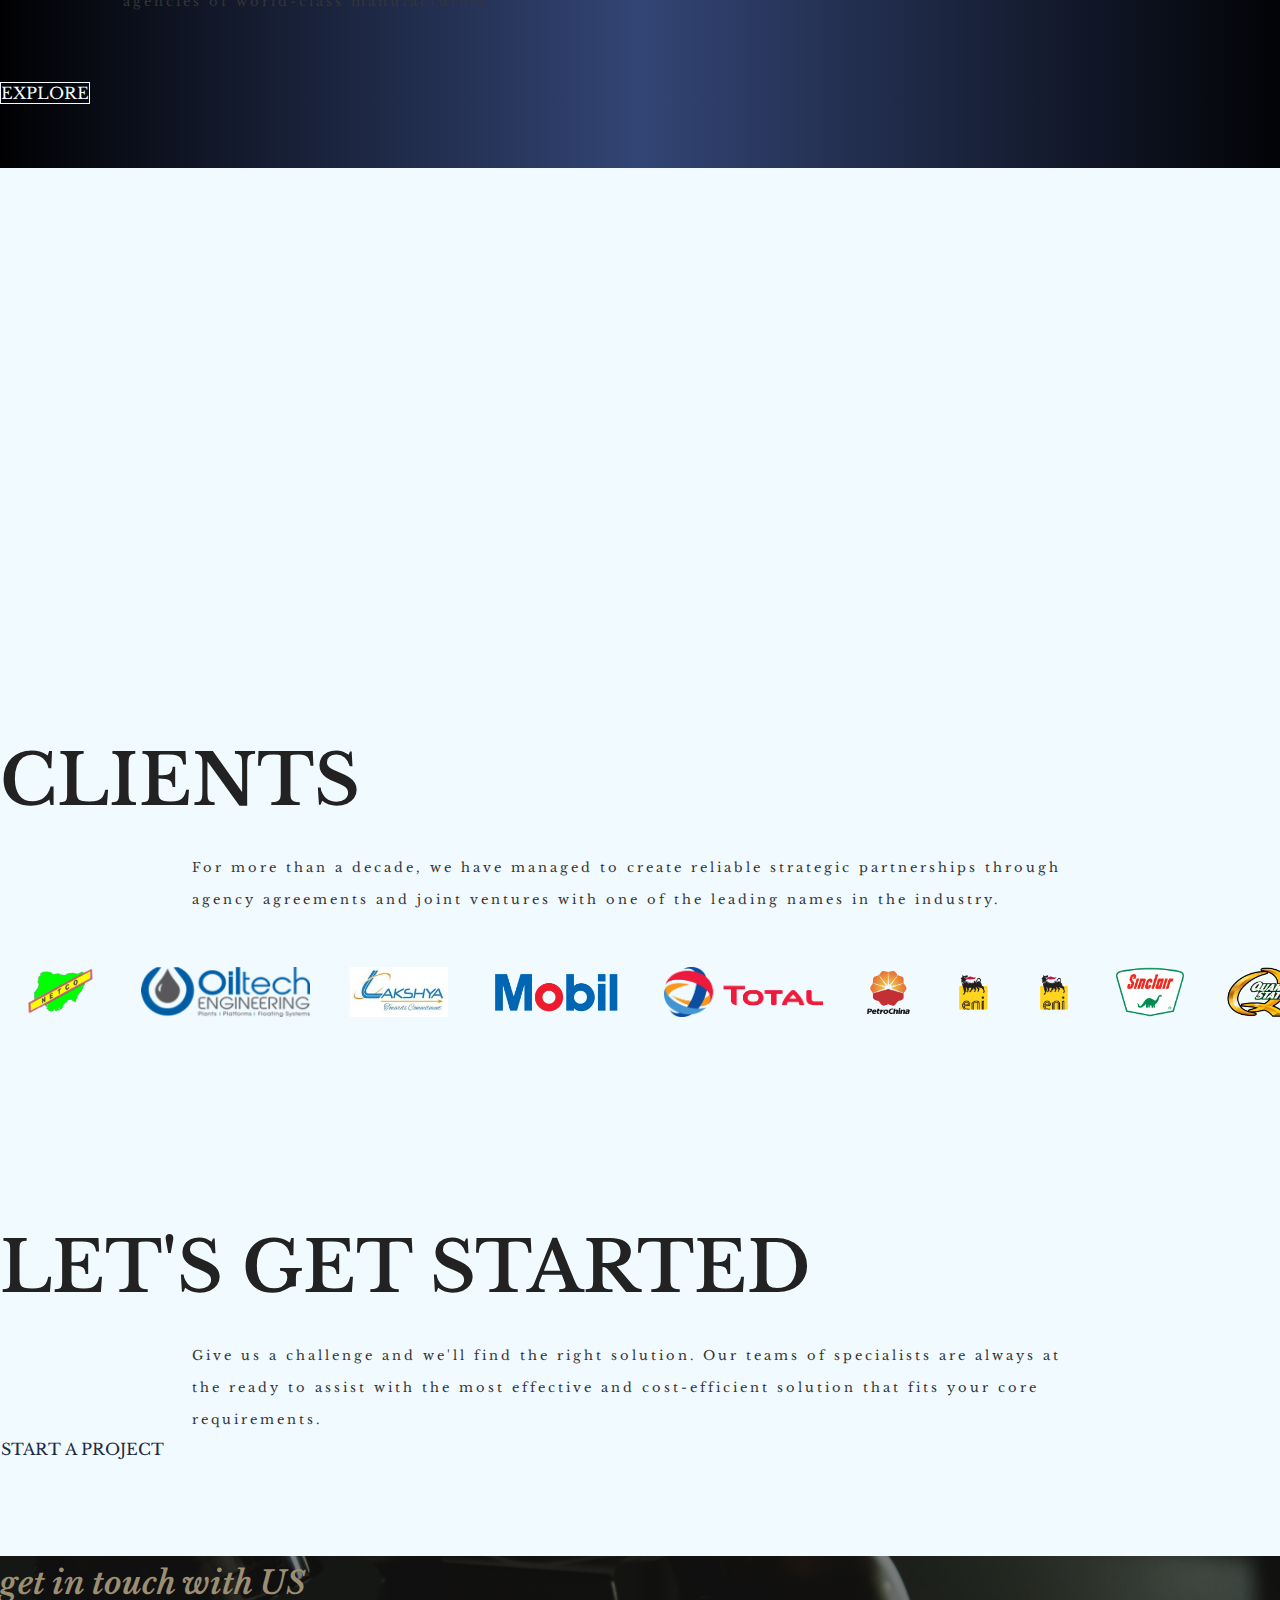
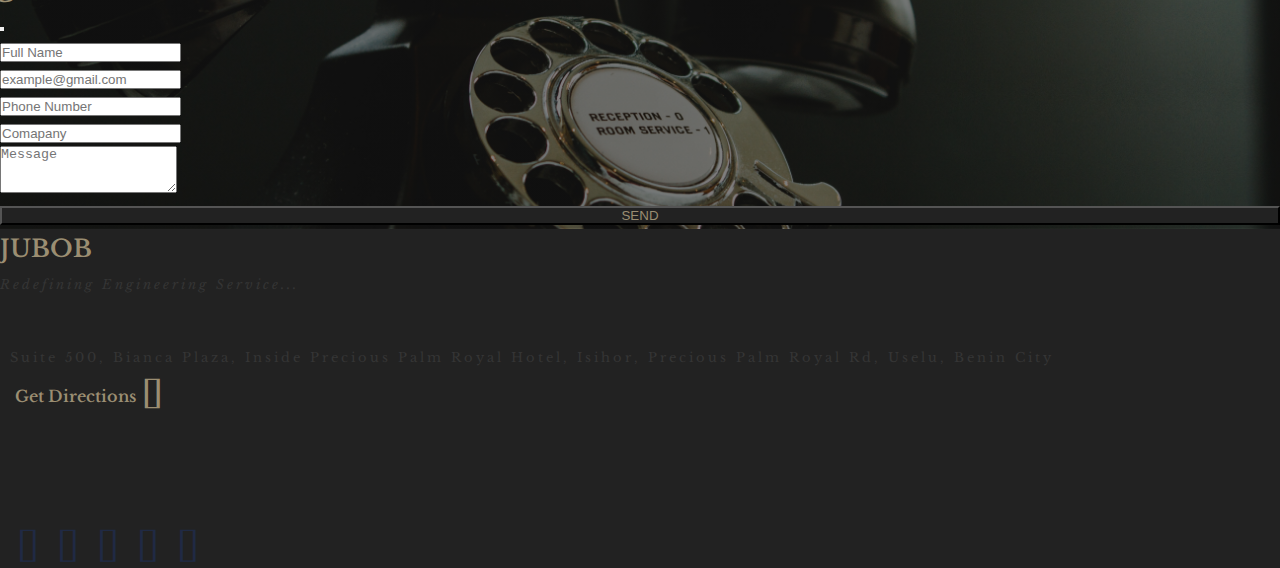
==== commit c7d91d6e: "index.html" ====
--- a/index.html
+++ b/index.html
@@ -3,7 +3,7 @@
   <head>
     <meta charset="utf-8">
     <meta name="viewport" content="width=device-width, initial-scale=1">
-    <title>Bootstrap demo</title>
+    <title>Jubob</title>
     <link rel="stylesheet" href="aos.css" />
     <link href="https://cdn.jsdelivr.net/npm/bootstrap@5.3.0-alpha2/dist/css/bootstrap.min.css" rel="stylesheet" integrity="sha384-aFq/bzH65dt+w6FI2ooMVUpc+21e0SRygnTpmBvdBgSdnuTN7QbdgL+OapgHtvPp" crossorigin="anonymous">
     <link rel="stylesheet" type="text/css" href="stylesheet.css" />
@@ -286,4 +286,4 @@
             </script>
             
         </body>
-      </html>+      </html>
